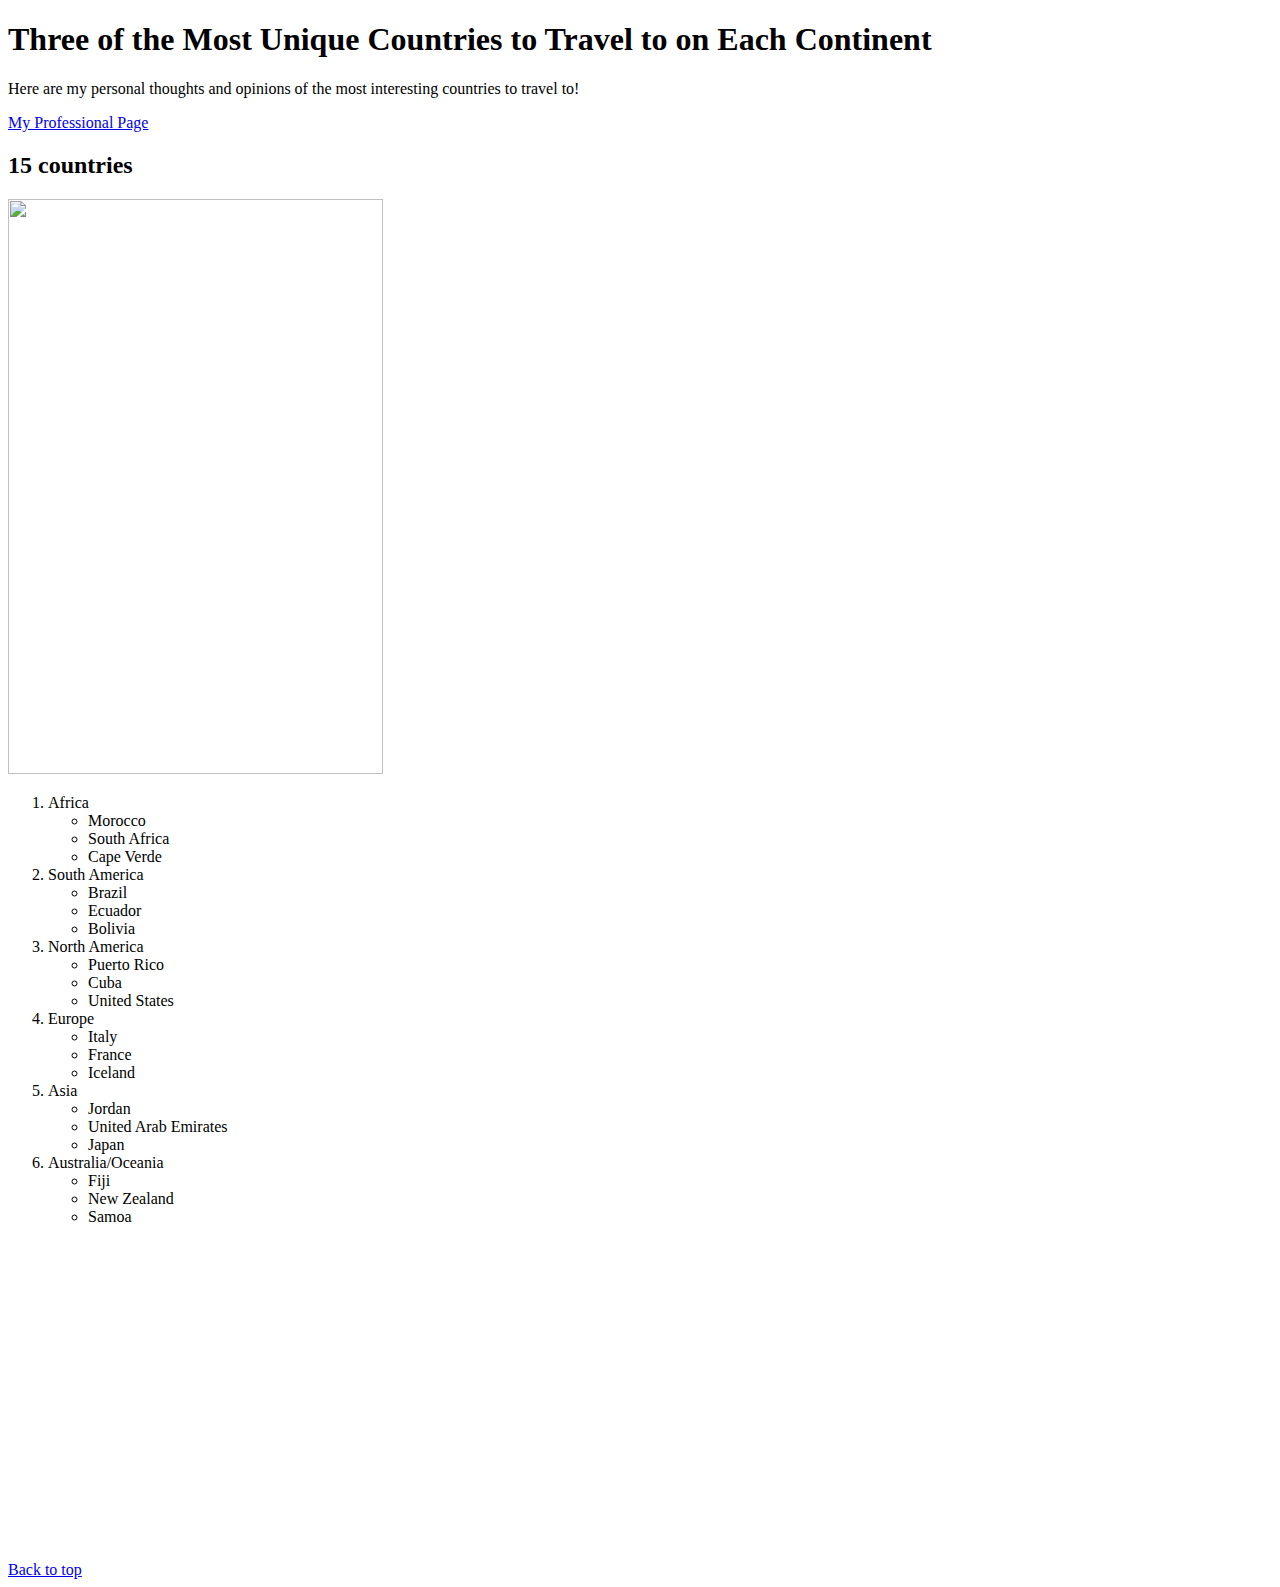
==== forms/fromscratch.html @ e855955c "Add files via upload" ====
<!DOCTYPE html>

<html lang="en">

    <head>
        
        <title>Top Countires to Travel to</title>
        <meta charset="utf-8"/>
        <link rel="stylesheet" href="../assets/css/fromscratch.css">
        <h1 id="anchor-1">Three of the Most Unique Countries to Travel to on Each Continent</h1>
        <p>Here are my personal thoughts and opinions of the most interesting countries to travel to!</p>
    </head>

    <body class="background">
   

        <nav>
            <a href="http://localhost:52330/index.html#portfolio">My Professional Page</a>
    </nav>
  
        <section>
           
            <article>
                <h2>15 countries</h2>
                <img iframe width="375" height="575" src="../assets/img/portfolio/Dubai.jpg" class="img-fluid" alt="">
     
            </article>
            
            <ol> 
                <li>Africa
                    <ul>
                        <li>Morocco</li>
                        <li>South Africa</li>
                        <li>Cape Verde</li>
                    </ul>
                <li>South America
                    <ul>
                        <li>Brazil</li>
                        <li>Ecuador</li>
                        <li>Bolivia</li>
                    </ul>
                <li>North America
                    <ul>
                        <li>Puerto Rico</li>
                        <li>Cuba</li>
                        <li>United States</li>
                    </ul>
                <li>Europe
                    <ul>
                        <li>Italy</li>
                        <li>France</li>
                        <li>Iceland</li>
                    </ul>
                 <li>Asia
                    <ul>
                        <li>Jordan</li>
                        <li>United Arab Emirates</li>
                        <li>Japan</li>
                    </ul>   
                <li>Australia/Oceania
                    <ul>
                        <li>Fiji</li>
                        <li>New Zealand</li>
                        <li>Samoa</li>
                    </ul>
                </ol>


                <iframe width="560" height="315" src="https://www.youtube.com/embed/CcN6JkzM6Fk" title="YouTube video player" frameborder="0" allow="accelerometer; autoplay; clipboard-write; encrypted-media; gyroscope; picture-in-picture" allowfullscreen></iframe>
        </section>

    </body>

    <div class='tableauPlaceholder' id='viz1671056954332' style='position: relative'><noscript><a href='#'><img alt='Dashboard 1 ' src='https:&#47;&#47;public.tableau.com&#47;static&#47;images&#47;Ar&#47;Artrischiopovert&#47;Dashboard1&#47;1_rss.png' style='border: none' /></a></noscript><object class='tableauViz'  style='display:none;'><param name='host_url' value='https%3A%2F%2Fpublic.tableau.com%2F' /> <param name='embed_code_version' value='3' /> <param name='site_root' value='' /><param name='name' value='Artrischiopovert&#47;Dashboard1' /><param name='tabs' value='no' /><param name='toolbar' value='yes' /><param name='static_image' value='https:&#47;&#47;public.tableau.com&#47;static&#47;images&#47;Ar&#47;Artrischiopovert&#47;Dashboard1&#47;1.png' /> <param name='animate_transition' value='yes' /><param name='display_static_image' value='yes' /><param name='display_spinner' value='yes' /><param name='display_overlay' value='yes' /><param name='display_count' value='yes' /><param name='language' value='en-US' /></object></div>                <script type='text/javascript'>                    var divElement = document.getElementById('viz1671056954332');                    var vizElement = divElement.getElementsByTagName('object')[0];                    if ( divElement.offsetWidth > 800 ) { vizElement.style.width='650px';vizElement.style.height='677px';} else if ( divElement.offsetWidth > 500 ) { vizElement.style.width='650px';vizElement.style.height='677px';} else { vizElement.style.width='100%';vizElement.style.height=(divElement.offsetWidth*1.77)+'px';}                     var scriptElement = document.createElement('script');                    scriptElement.src = 'https://public.tableau.com/javascripts/api/viz_v1.js';                    vizElement.parentNode.insertBefore(scriptElement, vizElement);                </script>
    <footer>
        <a href="#anchor-1">Back to top</a><br />
    </footer>
</html>
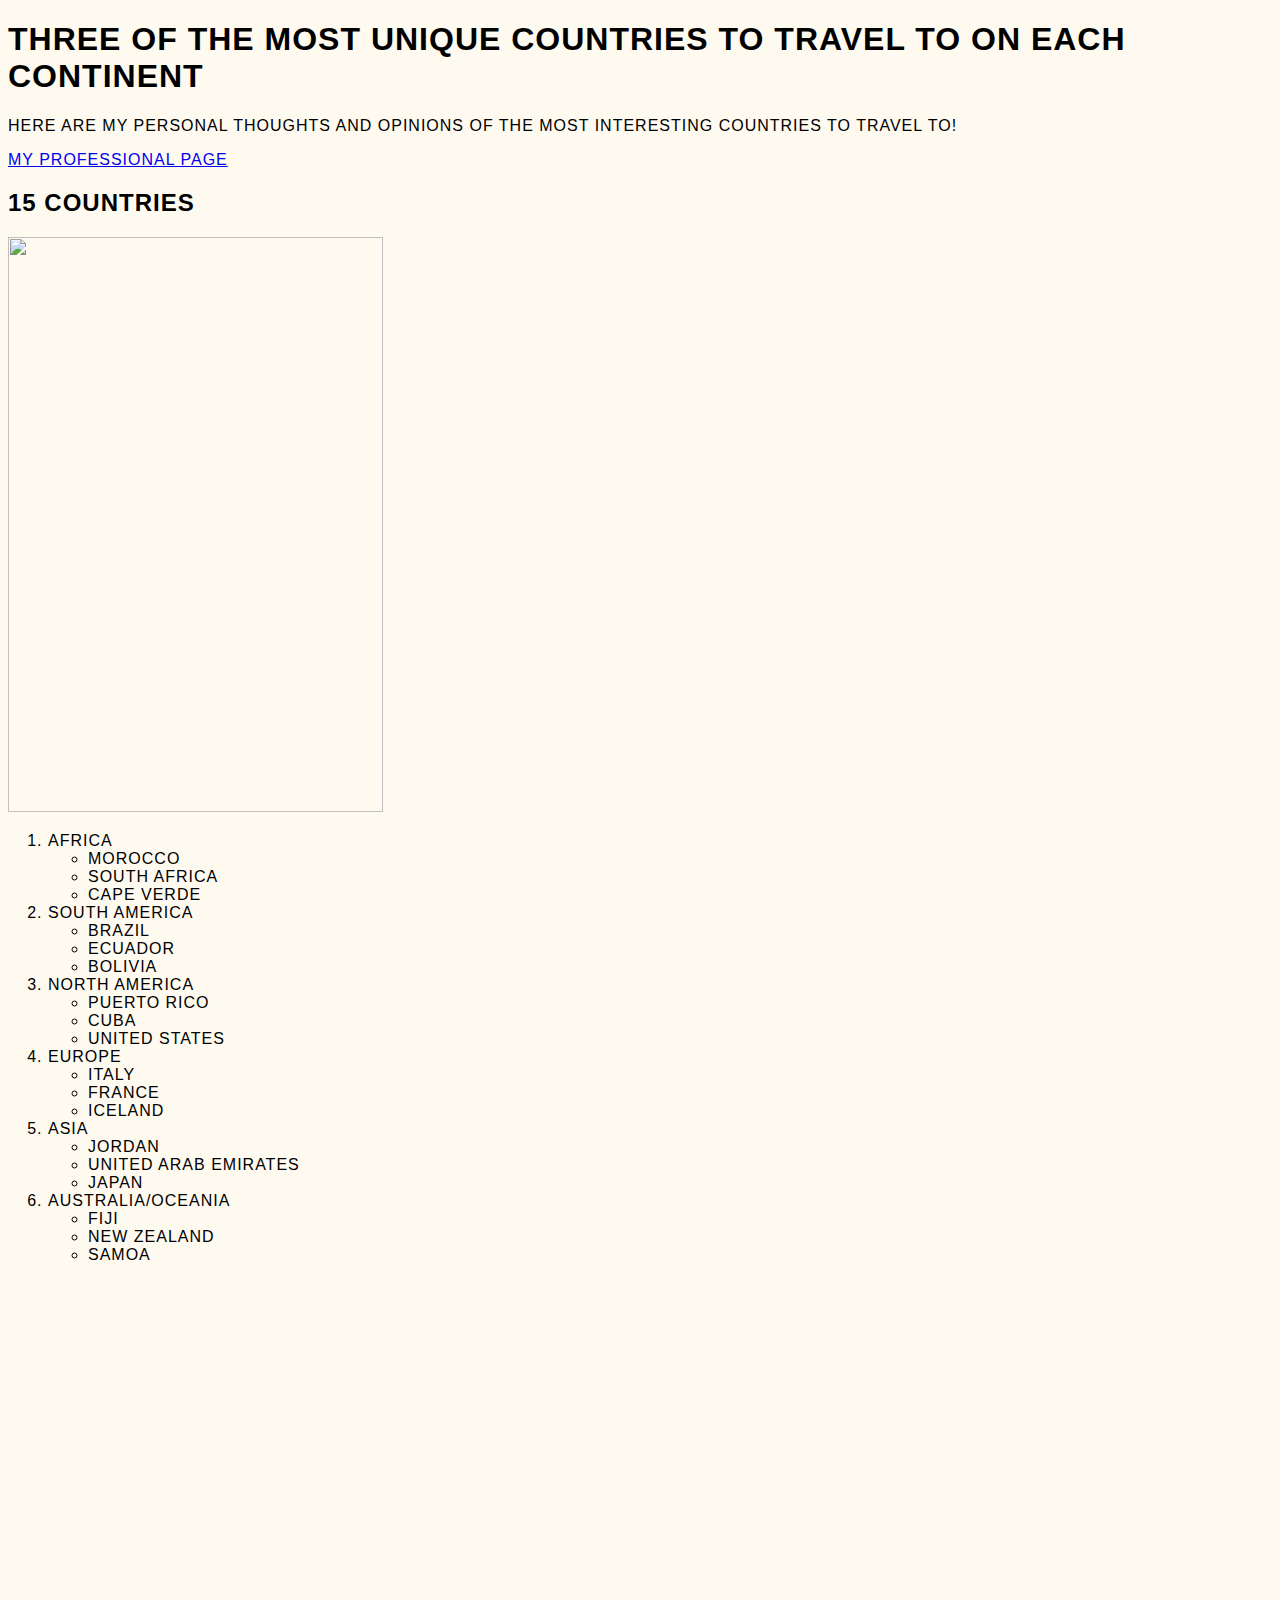
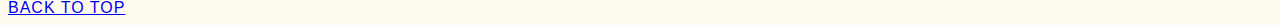
==== commit 5c5c0423: "Add files via upload" ====
--- a/forms/fromscratch.html
+++ b/forms/fromscratch.html
@@ -15,7 +15,7 @@
    
 
         <nav>
-            <a href="http://localhost:52330/index.html#portfolio">My Professional Page</a>
+            <a href="https://savannasmith.github.io/travelwebdev/">My Professional Page</a>
     </nav>
   
         <section>
--- a/assets/css/fromscratch.css
+++ b/assets/css/fromscratch.css
@@ -0,0 +1,11 @@
+.background{
+    background-color:floralwhite;
+    font-family:'Franklin Gothic Medium', 'Arial Narrow', Arial, sans-serif;
+    text-transform:uppercase;
+    font-variant: small-caps;
+    font-weight: 16x;
+    letter-spacing: 1px;
+    color: black;
+    
+  }
+
